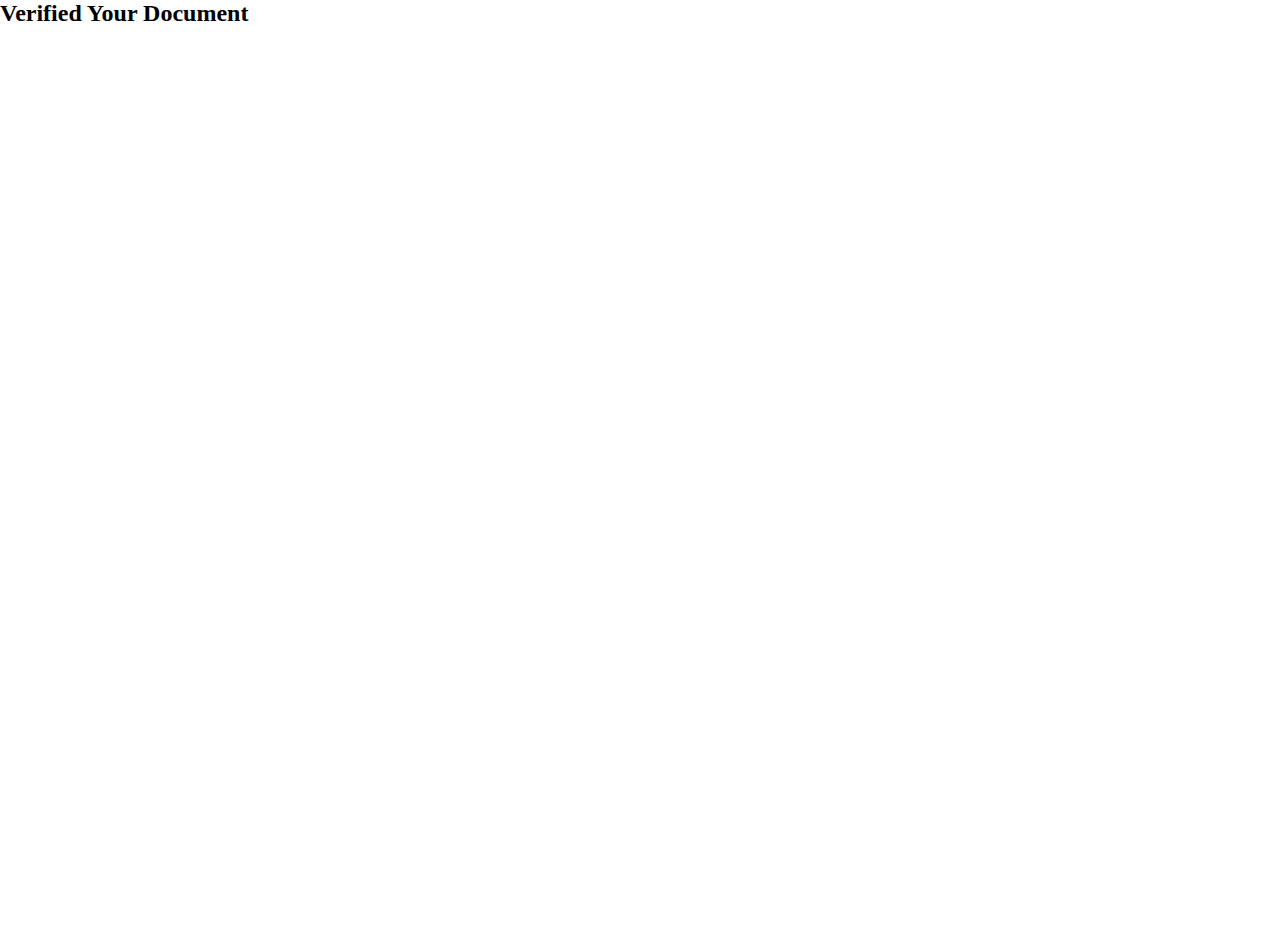
==== verify.html @ db6c497b "Update verify.html" ====
<!doctype html>
<html lang="en">

<head>
    <!-- Required meta tags -->
    <meta charset="utf-8">
    <meta name="viewport" content="width=device-width, initial-scale=1, shrink-to-fit=no">

    <!-- Bootstrap CSS -->
    <link rel="stylesheet" href="https://cdn.jsdelivr.net/npm/bootstrap@4.6.2/dist/css/bootstrap.min.css"
        integrity="sha384-xOolHFLEh07PJGoPkLv1IbcEPTNtaed2xpHsD9ESMhqIYd0nLMwNLD69Npy4HI+N" crossorigin="anonymous">

    <title>Verify Document</title>
    <style>
        .parent {
            min-height: 100vh;
        }

        * {
            padding: 0;
            margin: 0;
        }

        .wrapper {
            height: 100vh;
            display: flex;
            justify-content: center;
            align-items: center;

        }

        .checkmark__circle {
            stroke-dasharray: 166;
            stroke-dashoffset: 166;
            stroke-width: 2;
            stroke-miterlimit: 10;
            stroke: #7ac142;
            fill: none;
            animation: stroke 0.6s cubic-bezier(0.65, 0, 0.45, 1) forwards
        }

        .checkmark {
            width: 56px;
            height: 56px;
            border-radius: 50%;
            display: block;
            stroke-width: 2;
            stroke: #fff;
            stroke-miterlimit: 10;
            margin: 10% auto;
            box-shadow: inset 0px 0px 0px #7ac142;
            animation: fill .4s ease-in-out .4s forwards, scale .3s ease-in-out .9s both
        }

        .checkmark__check {
            transform-origin: 50% 50%;
            stroke-dasharray: 48;
            stroke-dashoffset: 48;
            animation: stroke 0.3s cubic-bezier(0.65, 0, 0.45, 1) 0.8s forwards
        }

        @keyframes stroke {
            100% {
                stroke-dashoffset: 0
            }
        }

        @keyframes scale {

            0%,
            100% {
                transform: none
            }

            50% {
                transform: scale3d(1.1, 1.1, 1)
            }
        }

        @keyframes fill {
            100% {
                box-shadow: inset 0px 0px 0px 30px #7ac142
            }


        }
    </style>
</head>

<body>

    <div class="parent container d-flex justify-content-center align-items-center h-100 ">
        <h2>Verified Your Document &nbsp; </h2><br>
        <div class="wrapper"> <svg class="checkmark" xmlns="http://www.w3.org/2000/svg" viewBox="0 0 52 52">
                <circle class="checkmark__circle" cx="26" cy="26" r="25" fill="none" />
                <path class="checkmark__check" fill="none" d="M14.1 27.2l7.1 7.2 16.7-16.8" />
            </svg>
        </div>
    </div>
    <!-- Optional JavaScript; choose one of the two! -->

    <!-- Option 1: jQuery and Bootstrap Bundle (includes Popper) -->
    <script src="https://cdn.jsdelivr.net/npm/jquery@3.5.1/dist/jquery.slim.min.js"
        integrity="sha384-DfXdz2htPH0lsSSs5nCTpuj/zy4C+OGpamoFVy38MVBnE+IbbVYUew+OrCXaRkfj"
        crossorigin="anonymous"></script>
    <script src="https://cdn.jsdelivr.net/npm/bootstrap@4.6.2/dist/js/bootstrap.bundle.min.js"
        integrity="sha384-Fy6S3B9q64WdZWQUiU+q4/2Lc9npb8tCaSX9FK7E8HnRr0Jz8D6OP9dO5Vg3Q9ct"
        crossorigin="anonymous"></script>

    <!-- Option 2: Separate Popper and Bootstrap JS -->
    <!--
    <script src="https://cdn.jsdelivr.net/npm/jquery@3.5.1/dist/jquery.slim.min.js" integrity="sha384-DfXdz2htPH0lsSSs5nCTpuj/zy4C+OGpamoFVy38MVBnE+IbbVYUew+OrCXaRkfj" crossorigin="anonymous"></script>
    <script src="https://cdn.jsdelivr.net/npm/popper.js@1.16.1/dist/umd/popper.min.js" integrity="sha384-9/reFTGAW83EW2RDu2S0VKaIzap3H66lZH81PoYlFhbGU+6BZp6G7niu735Sk7lN" crossorigin="anonymous"></script>
    <script src="https://cdn.jsdelivr.net/npm/bootstrap@4.6.2/dist/js/bootstrap.min.js" integrity="sha384-+sLIOodYLS7CIrQpBjl+C7nPvqq+FbNUBDunl/OZv93DB7Ln/533i8e/mZXLi/P+" crossorigin="anonymous"></script>
    -->
</body>

</html>
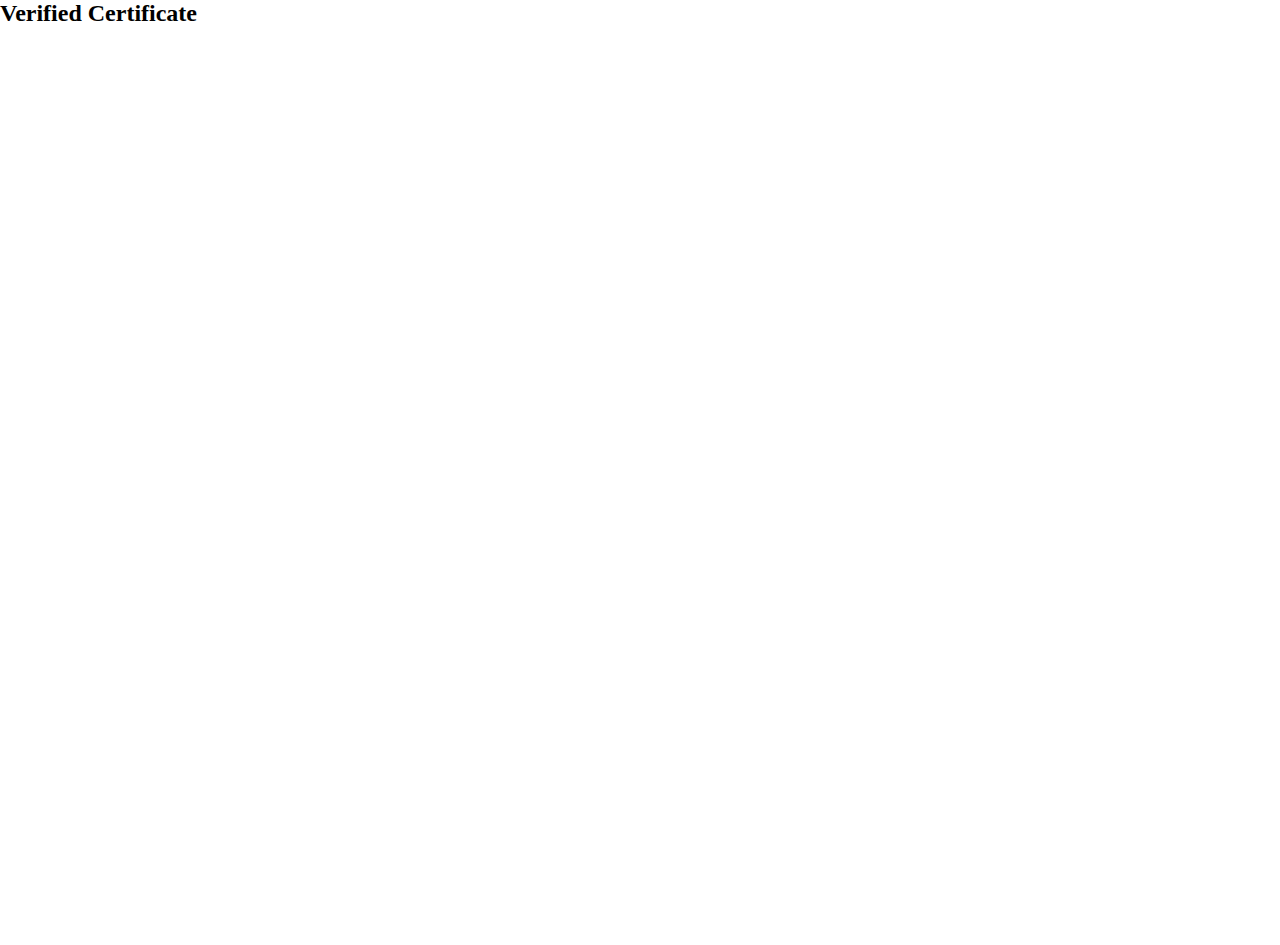
==== commit b6c92e87: "Update verify.html" ====
--- a/verify.html
+++ b/verify.html
@@ -10,7 +10,7 @@
     <link rel="stylesheet" href="https://cdn.jsdelivr.net/npm/bootstrap@4.6.2/dist/css/bootstrap.min.css"
         integrity="sha384-xOolHFLEh07PJGoPkLv1IbcEPTNtaed2xpHsD9ESMhqIYd0nLMwNLD69Npy4HI+N" crossorigin="anonymous">
 
-    <title>Verify Document</title>
+    <title>Verify Certificate</title>
     <style>
         .parent {
             min-height: 100vh;
@@ -90,7 +90,7 @@
 <body>
 
     <div class="parent container d-flex justify-content-center align-items-center h-100 ">
-        <h2>Verified Your Document &nbsp; </h2><br>
+        <h2>Verified Certificate &nbsp; </h2><br>
         <div class="wrapper"> <svg class="checkmark" xmlns="http://www.w3.org/2000/svg" viewBox="0 0 52 52">
                 <circle class="checkmark__circle" cx="26" cy="26" r="25" fill="none" />
                 <path class="checkmark__check" fill="none" d="M14.1 27.2l7.1 7.2 16.7-16.8" />
